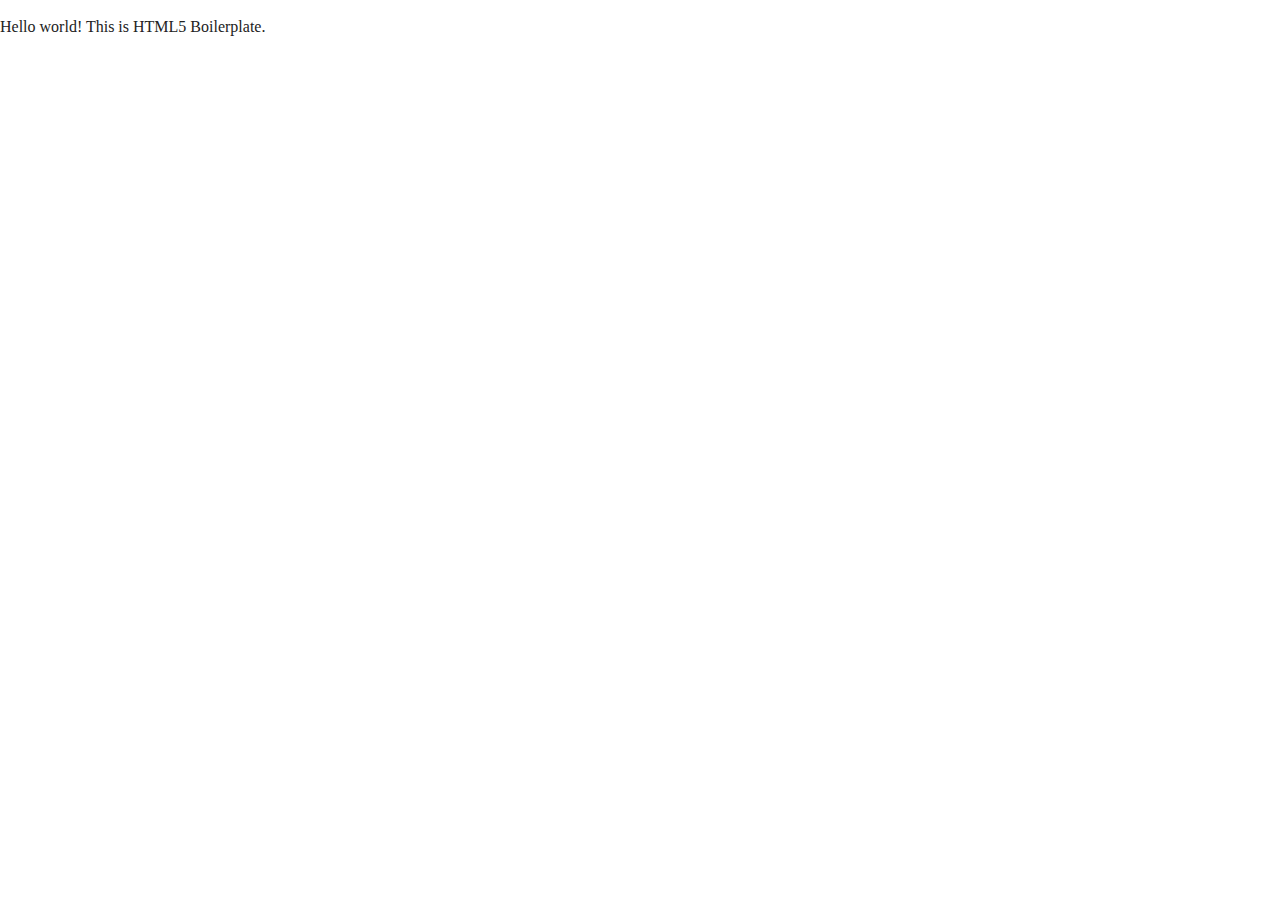
==== about/index.html @ 308e6aff "Added index.html files to subpages" ====
<!doctype html>
<html class="no-js" lang="">

<head>
  <meta charset="utf-8">
  <title></title>
  <meta name="description" content="">
  <meta name="viewport" content="width=device-width, initial-scale=1">

  <meta property="og:title" content="">
  <meta property="og:type" content="">
  <meta property="og:url" content="">
  <meta property="og:image" content="">

  <link rel="manifest" href="../site.webmanifest">
  <link rel="apple-touch-icon" href="../icon.png">
  <!-- Place favicon.ico in the root directory -->

  <link rel="stylesheet" href="../css/normalize.css">
  <link rel="stylesheet" href="../css/main.css">

  <meta name="theme-color" content="#fafafa">
</head>

<body>

  <!-- Add your site or application content here -->
  <p>Hello world! This is HTML5 Boilerplate.</p>
  <script src="../js/vendor/modernizr-3.11.2.min.js"></script>
  <script src="../js/plugins.js"></script>
  <script src="../js/main.js"></script>

  <!-- Google Analytics: change UA-XXXXX-Y to be your site's ID. -->
  <script>
    window.ga = function () { ga.q.push(arguments) }; ga.q = []; ga.l = +new Date;
    ga('create', 'UA-XXXXX-Y', 'auto'); ga('set', 'anonymizeIp', true); ga('set', 'transport', 'beacon'); ga('send', 'pageview')
  </script>
  <script src="https://www.google-analytics.com/analytics.js" async></script>
</body>

</html>
---- css/main.css ----
/*! HTML5 Boilerplate v8.0.0 | MIT License | https://html5boilerplate.com/ */

/* main.css 2.1.0 | MIT License | https://github.com/h5bp/main.css#readme */
/*
 * What follows is the result of much research on cross-browser styling.
 * Credit left inline and big thanks to Nicolas Gallagher, Jonathan Neal,
 * Kroc Camen, and the H5BP dev community and team.
 */

/* ==========================================================================
   Base styles: opinionated defaults
   ========================================================================== */

html {
  color: #222;
  font-size: 1em;
  line-height: 1.4;
}

/*
 * Remove text-shadow in selection highlight:
 * https://twitter.com/miketaylr/status/12228805301
 *
 * Vendor-prefixed and regular ::selection selectors cannot be combined:
 * https://stackoverflow.com/a/16982510/7133471
 *
 * Customize the background color to match your design.
 */

::-moz-selection {
  background: #b3d4fc;
  text-shadow: none;
}

::selection {
  background: #b3d4fc;
  text-shadow: none;
}

/*
 * A better looking default horizontal rule
 */

hr {
  display: block;
  height: 1px;
  border: 0;
  border-top: 1px solid #ccc;
  margin: 1em 0;
  padding: 0;
}

/*
 * Remove the gap between audio, canvas, iframes,
 * images, videos and the bottom of their containers:
 * https://github.com/h5bp/html5-boilerplate/issues/440
 */

audio,
canvas,
iframe,
img,
svg,
video {
  vertical-align: middle;
}

/*
 * Remove default fieldset styles.
 */

fieldset {
  border: 0;
  margin: 0;
  padding: 0;
}

/*
 * Allow only vertical resizing of textareas.
 */

textarea {
  resize: vertical;
}

/* ==========================================================================
   Author's custom styles
   ========================================================================== */

/* ==========================================================================
   Helper classes
   ========================================================================== */

/*
 * Hide visually and from screen readers
 */

.hidden,
[hidden] {
  display: none !important;
}

/*
 * Hide only visually, but have it available for screen readers:
 * https://snook.ca/archives/html_and_css/hiding-content-for-accessibility
 *
 * 1. For long content, line feeds are not interpreted as spaces and small width
 *    causes content to wrap 1 word per line:
 *    https://medium.com/@jessebeach/beware-smushed-off-screen-accessible-text-5952a4c2cbfe
 */

.sr-only {
  border: 0;
  clip: rect(0, 0, 0, 0);
  height: 1px;
  margin: -1px;
  overflow: hidden;
  padding: 0;
  position: absolute;
  white-space: nowrap;
  width: 1px;
  /* 1 */
}

/*
 * Extends the .sr-only class to allow the element
 * to be focusable when navigated to via the keyboard:
 * https://www.drupal.org/node/897638
 */

.sr-only.focusable:active,
.sr-only.focusable:focus {
  clip: auto;
  height: auto;
  margin: 0;
  overflow: visible;
  position: static;
  white-space: inherit;
  width: auto;
}

/*
 * Hide visually and from screen readers, but maintain layout
 */

.invisible {
  visibility: hidden;
}

/*
 * Clearfix: contain floats
 *
 * For modern browsers
 * 1. The space content is one way to avoid an Opera bug when the
 *    `contenteditable` attribute is included anywhere else in the document.
 *    Otherwise it causes space to appear at the top and bottom of elements
 *    that receive the `clearfix` class.
 * 2. The use of `table` rather than `block` is only necessary if using
 *    `:before` to contain the top-margins of child elements.
 */

.clearfix::before,
.clearfix::after {
  content: " ";
  display: table;
}

.clearfix::after {
  clear: both;
}

/* ==========================================================================
   EXAMPLE Media Queries for Responsive Design.
   These examples override the primary ('mobile first') styles.
   Modify as content requires.
   ========================================================================== */

@media only screen and (min-width: 35em) {
  /* Style adjustments for viewports that meet the condition */
}

@media print,
  (-webkit-min-device-pixel-ratio: 1.25),
  (min-resolution: 1.25dppx),
  (min-resolution: 120dpi) {
  /* Style adjustments for high resolution devices */
}

/* ==========================================================================
   Print styles.
   Inlined to avoid the additional HTTP request:
   https://www.phpied.com/delay-loading-your-print-css/
   ========================================================================== */

@media print {
  *,
  *::before,
  *::after {
    background: #fff !important;
    color: #000 !important;
    /* Black prints faster */
    box-shadow: none !important;
    text-shadow: none !important;
  }

  a,
  a:visited {
    text-decoration: underline;
  }

  a[href]::after {
    content: " (" attr(href) ")";
  }

  abbr[title]::after {
    content: " (" attr(title) ")";
  }

  /*
   * Don't show links that are fragment identifiers,
   * or use the `javascript:` pseudo protocol
   */
  a[href^="#"]::after,
  a[href^="javascript:"]::after {
    content: "";
  }

  pre {
    white-space: pre-wrap !important;
  }

  pre,
  blockquote {
    border: 1px solid #999;
    page-break-inside: avoid;
  }

  /*
   * Printing Tables:
   * https://web.archive.org/web/20180815150934/http://css-discuss.incutio.com/wiki/Printing_Tables
   */
  thead {
    display: table-header-group;
  }

  tr,
  img {
    page-break-inside: avoid;
  }

  p,
  h2,
  h3 {
    orphans: 3;
    widows: 3;
  }

  h2,
  h3 {
    page-break-after: avoid;
  }
}
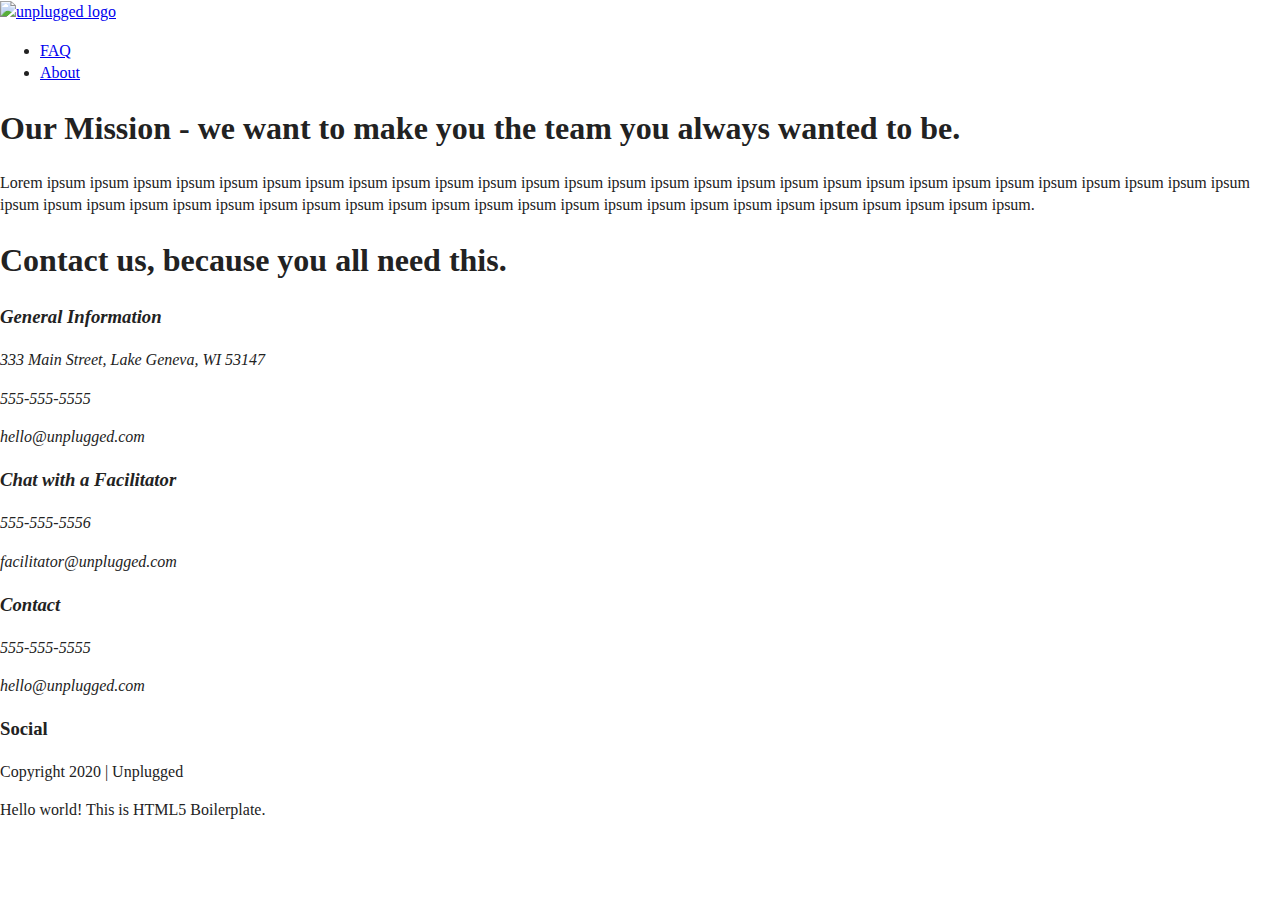
==== commit b0bd019f: "Coded About page" ====
--- a/about/index.html
+++ b/about/index.html
@@ -23,6 +23,69 @@
 </head>
 
 <body>
+  <header>
+    <div class="content-wrapper">
+      <a href="../index.html"><img src="img/unpluggedlogo.png" alt="unplugged logo"></a>
+      <div class="header-divider">
+      <nav>
+        <ul>
+          <li><a href="../faq/index.html" target="_blank">FAQ</a></li>
+          <li><a href="#">About</a></li>
+        </ul>
+      </nav>
+    </div>
+  </header>
+  <section class="mission">
+    <div class="content-wrapper">
+      <div class="mission-content">
+        <h1>Our Mission - we want to make you the team you always wanted to be.</h1>
+        <p>Lorem ipsum ipsum ipsum ipsum ipsum ipsum ipsum ipsum ipsum ipsum ipsum ipsum ipsum ipsum ipsum ipsum ipsum ipsum ipsum ipsum ipsum ipsum ipsum ipsum ipsum ipsum ipsum ipsum ipsum ipsum ipsum ipsum ipsum ipsum ipsum ipsum ipsum ipsum ipsum ipsum ipsum ipsum ipsum ipsum ipsum ipsum ipsum ipsum ipsum ipsum ipsum ipsum.</p>
+      </div>
+    </div>
+  </section>
+  <section class="map">
+    <figure></figure>
+  </section>
+  <section class="contact-section">
+    <div class="content-wrapper">
+      <h1>Contact us, because you all need this.</h1>
+      <address>
+        <div>
+          <h3>General Information</h3>
+          <p>333 Main Street, Lake Geneva, WI 53147</p>
+          <p>555-555-5555</p>
+          <p>hello@unplugged.com</p>
+        </div>
+        <div>
+          <h3>Chat with a Facilitator</h3>
+          <p>555-555-5556</p>
+          <p>facilitator@unplugged.com</p>
+        </div>
+      </address>
+    </div>
+  </section>
+  <footer>
+    <div class="content-wrapper">
+      <div class="footer-content">
+        <address class="contact">
+          <h3>Contact</h3>
+          <p>555-555-5555</p>
+          <p>hello@unplugged.com</p>
+        </address>
+        <div class="social">
+          <h3>Social</h3>
+          <div class="social-icons">
+            <p><a href="https://www.facebook.com.yoursite" target="_blank"></a></p>
+            <p><a href="https://www.twitter.com/you" target="_blank"></a></p>
+            <p><a href="https://www.instagram.com/you" target="_blank"></a></p>
+          </div>
+        </div>
+      </div>
+    </div>
+    <div class="copyright">
+      <p>Copyright 2020 | Unplugged</p>
+    </div>
+  </footer>
 
   <!-- Add your site or application content here -->
   <p>Hello world! This is HTML5 Boilerplate.</p>
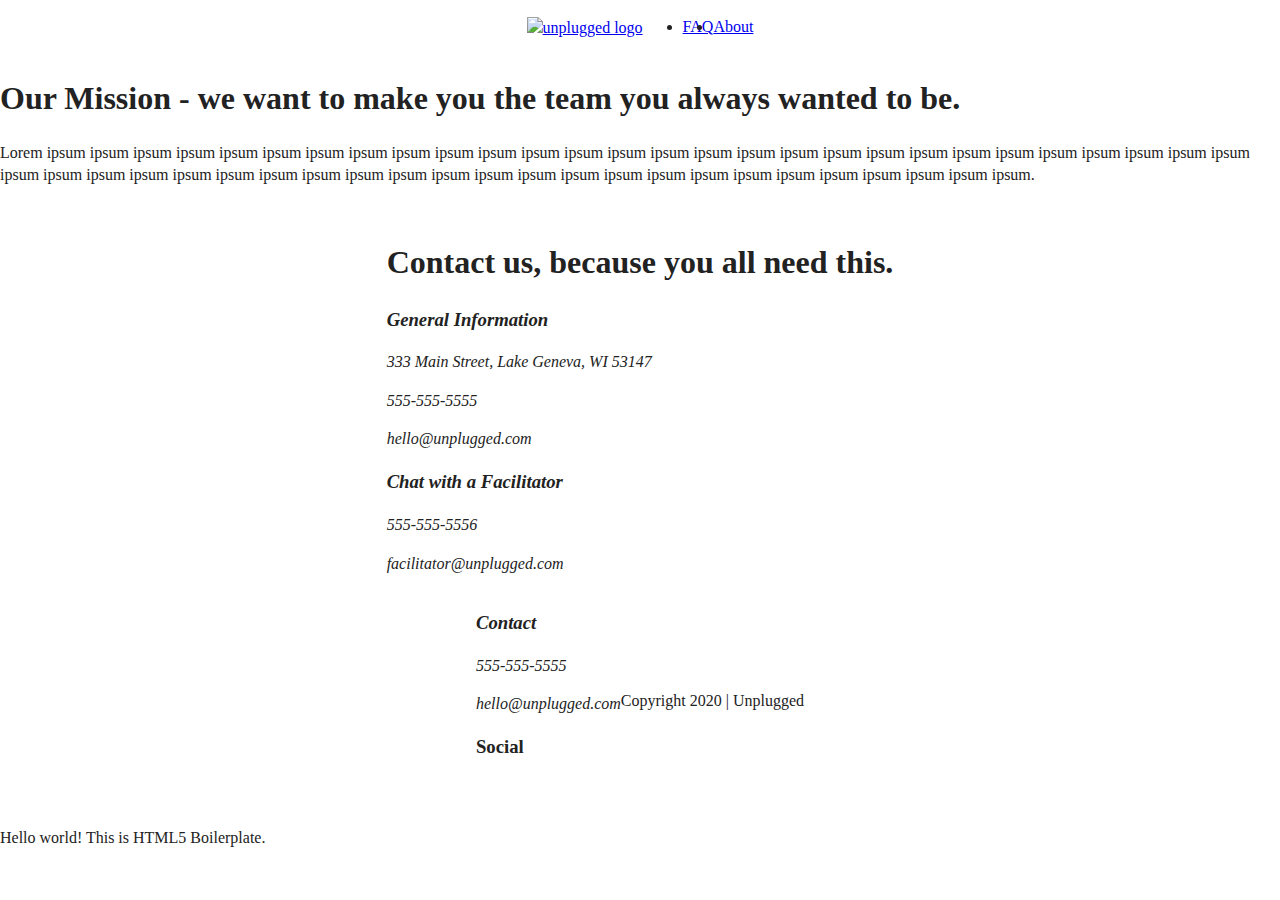
==== commit fa140bfb: "CSS framework styling" ====
--- a/about/index.html
+++ b/about/index.html
@@ -35,35 +35,37 @@
       </nav>
     </div>
   </header>
-  <section class="mission">
-    <div class="content-wrapper">
-      <div class="mission-content">
-        <h1>Our Mission - we want to make you the team you always wanted to be.</h1>
-        <p>Lorem ipsum ipsum ipsum ipsum ipsum ipsum ipsum ipsum ipsum ipsum ipsum ipsum ipsum ipsum ipsum ipsum ipsum ipsum ipsum ipsum ipsum ipsum ipsum ipsum ipsum ipsum ipsum ipsum ipsum ipsum ipsum ipsum ipsum ipsum ipsum ipsum ipsum ipsum ipsum ipsum ipsum ipsum ipsum ipsum ipsum ipsum ipsum ipsum ipsum ipsum ipsum ipsum.</p>
+  <main>
+    <section class="mission">
+      <div class="content-wrapper">
+        <div class="mission-content">
+          <h1>Our Mission - we want to make you the team you always wanted to be.</h1>
+          <p>Lorem ipsum ipsum ipsum ipsum ipsum ipsum ipsum ipsum ipsum ipsum ipsum ipsum ipsum ipsum ipsum ipsum ipsum ipsum ipsum ipsum ipsum ipsum ipsum ipsum ipsum ipsum ipsum ipsum ipsum ipsum ipsum ipsum ipsum ipsum ipsum ipsum ipsum ipsum ipsum ipsum ipsum ipsum ipsum ipsum ipsum ipsum ipsum ipsum ipsum ipsum ipsum ipsum.</p>
+        </div>
       </div>
-    </div>
-  </section>
-  <section class="map">
-    <figure></figure>
-  </section>
-  <section class="contact-section">
-    <div class="content-wrapper">
-      <h1>Contact us, because you all need this.</h1>
-      <address>
-        <div>
-          <h3>General Information</h3>
-          <p>333 Main Street, Lake Geneva, WI 53147</p>
-          <p>555-555-5555</p>
-          <p>hello@unplugged.com</p>
-        </div>
-        <div>
-          <h3>Chat with a Facilitator</h3>
-          <p>555-555-5556</p>
-          <p>facilitator@unplugged.com</p>
-        </div>
-      </address>
-    </div>
-  </section>
+    </section>
+    <section class="map">
+      <figure></figure>
+    </section>
+    <section class="contact-section">
+      <div class="content-wrapper">
+        <h1>Contact us, because you all need this.</h1>
+        <address>
+          <div>
+            <h3>General Information</h3>
+            <p>333 Main Street, Lake Geneva, WI 53147</p>
+            <p>555-555-5555</p>
+            <p>hello@unplugged.com</p>
+          </div>
+          <div>
+            <h3>Chat with a Facilitator</h3>
+            <p>555-555-5556</p>
+            <p>facilitator@unplugged.com</p>
+          </div>
+        </address>
+      </div>
+    </section>
+  </main>
   <footer>
     <div class="content-wrapper">
       <div class="footer-content">
--- a/css/main.css
+++ b/css/main.css
@@ -84,8 +84,116 @@
 }
 
 /* ==========================================================================
-   Author's custom styles
-   ========================================================================== */
+Author's custom styles
+========================================================================== */
+
+/* ------------------------ Base styles ------------------------- */
+
+header, footer {
+  display: flex;
+  justify-content: center;
+  align-items: center;
+  flex-flow: row wrap;
+}
+
+header .content-wrapper {
+  display: flex;
+  justify-content: center;
+  align-items: center;
+  flex-flow: row wrap;
+}
+
+header nav {
+  display: flex;
+  justify-content: space-around;
+  align-items: center;
+  flex-flow: row wrap;
+}
+
+header nav ul {
+  display: flex;
+  justify-content: space-around;
+}
+
+footer .social-icons {
+  display: flex;
+  justify-content: space-around;
+  align-items: center;
+}
+
+footer .social-icons p {
+  display: flex;
+  justify-content: center;
+  align-items: center;
+}
+
+/* ------------------------ Mobile styles ------------------------- */
+
+/* ----- Homepage ----- */
+
+.hero-area {
+  display: flex;
+  justify-content: center;
+  flex-flow: row wrap;
+}
+
+aside {
+  display: flex;
+  justify-content: center;
+  align-items: center;
+  flex-flow: row wrap;
+}
+
+.features {
+  display: flex;
+  justify-content: center;
+  flex-flow: row wrap;
+}
+
+.features .features-items {
+  display: flex;
+  justify-content: center;
+  align-items: center;
+  flex-flow: row wrap;
+}
+
+.reviews {
+  display: flex;
+  justify-content: center;
+  flex-flow: row wrap;
+}
+
+/* ----- FAQ Page ----- */
+
+.faq {
+  display: flex;
+  justify-content: center;
+  align-items: center;
+  flex-flow: row wrap;
+}
+
+.faq .faq-question {
+  display: flex;
+  justify-content: center;
+  align-items: center;
+  flex-flow: row wrap;
+}
+
+/* ----- About Page ----- */
+
+.mission {
+  display: flex;
+  justify-content: center;
+  align-items: center;
+  flex-flow: row wrap;
+}
+
+.contact-section {
+  display: flex;
+  justify-content: center;
+  align-items: center;
+  flex-flow: row wrap;
+}
 
 /* ==========================================================================
    Helper classes
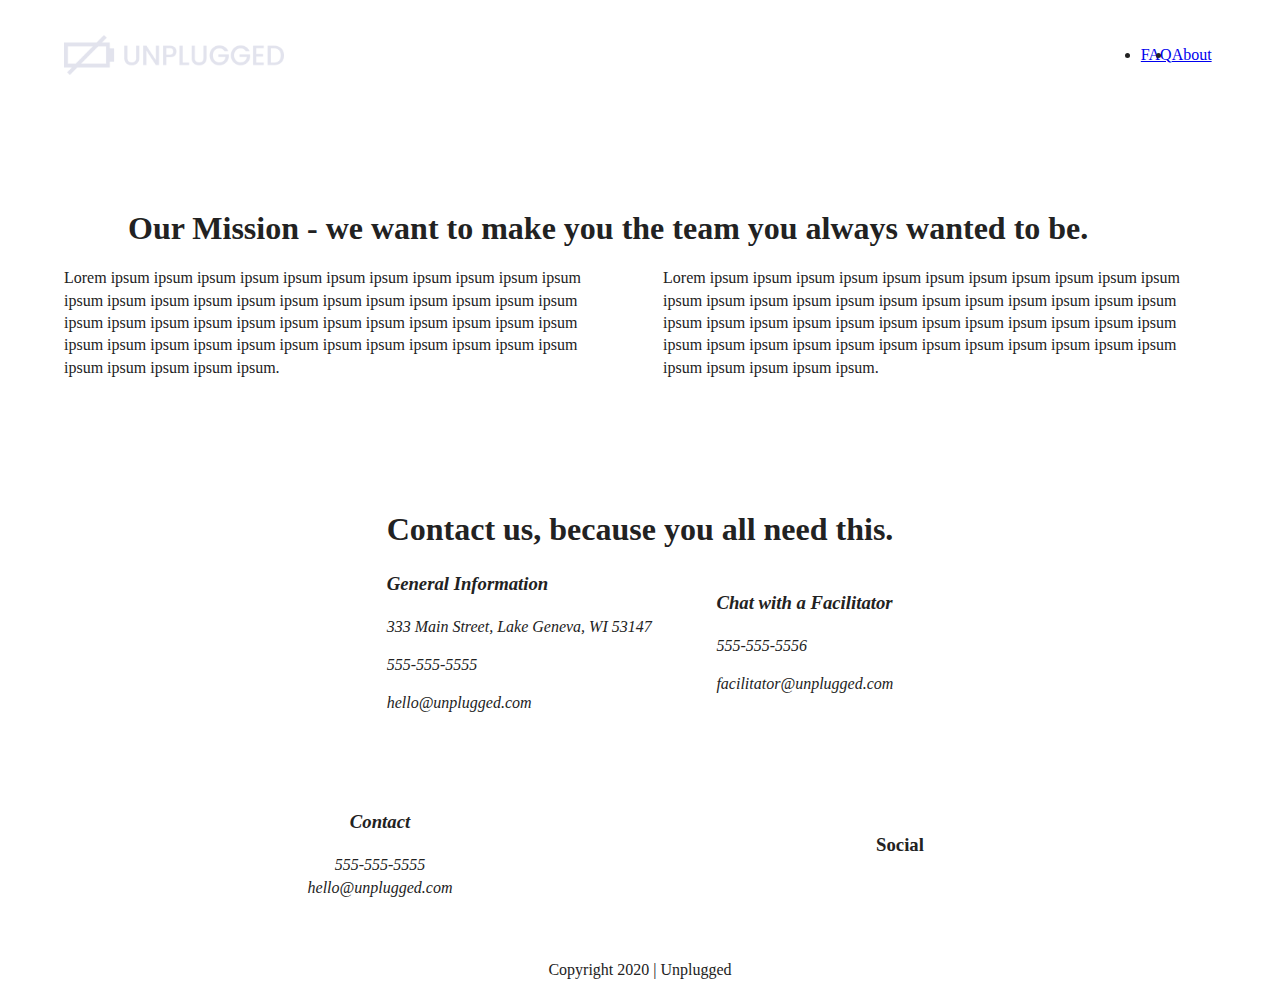
==== commit eec41e14: "Coded tablet styles" ====
--- a/about/index.html
+++ b/about/index.html
@@ -3,7 +3,7 @@
 
 <head>
   <meta charset="utf-8">
-  <title></title>
+  <title>About Unplugged</title>
   <meta name="description" content="">
   <meta name="viewport" content="width=device-width, initial-scale=1">
 
@@ -25,7 +25,7 @@
 <body>
   <header>
     <div class="content-wrapper">
-      <a href="../index.html"><img src="img/unpluggedlogo.png" alt="unplugged logo"></a>
+      <a href="../index.html"><img src="../img/unpluggedlogo.png" alt="unplugged logo"></a>
       <div class="header-divider">
       <nav>
         <ul>
@@ -41,6 +41,7 @@
         <div class="mission-content">
           <h1>Our Mission - we want to make you the team you always wanted to be.</h1>
           <p>Lorem ipsum ipsum ipsum ipsum ipsum ipsum ipsum ipsum ipsum ipsum ipsum ipsum ipsum ipsum ipsum ipsum ipsum ipsum ipsum ipsum ipsum ipsum ipsum ipsum ipsum ipsum ipsum ipsum ipsum ipsum ipsum ipsum ipsum ipsum ipsum ipsum ipsum ipsum ipsum ipsum ipsum ipsum ipsum ipsum ipsum ipsum ipsum ipsum ipsum ipsum ipsum ipsum.</p>
+          <p>Lorem ipsum ipsum ipsum ipsum ipsum ipsum ipsum ipsum ipsum ipsum ipsum ipsum ipsum ipsum ipsum ipsum ipsum ipsum ipsum ipsum ipsum ipsum ipsum ipsum ipsum ipsum ipsum ipsum ipsum ipsum ipsum ipsum ipsum ipsum ipsum ipsum ipsum ipsum ipsum ipsum ipsum ipsum ipsum ipsum ipsum ipsum ipsum ipsum ipsum ipsum ipsum ipsum.</p>
         </div>
       </div>
     </section>
@@ -50,7 +51,7 @@
     <section class="contact-section">
       <div class="content-wrapper">
         <h1>Contact us, because you all need this.</h1>
-        <address>
+        <address class="contact-content">
           <div>
             <h3>General Information</h3>
             <p>333 Main Street, Lake Geneva, WI 53147</p>
@@ -90,7 +91,6 @@
   </footer>
 
   <!-- Add your site or application content here -->
-  <p>Hello world! This is HTML5 Boilerplate.</p>
   <script src="../js/vendor/modernizr-3.11.2.min.js"></script>
   <script src="../js/plugins.js"></script>
   <script src="../js/main.js"></script>
--- a/css/main.css
+++ b/css/main.css
@@ -101,6 +101,20 @@
   justify-content: center;
   align-items: center;
   flex-flow: row wrap;
+  margin: 15px 0;
+  width: 100%;
+}
+
+header a {
+  width: 68.75%;
+}
+
+header img {
+  max-width: 220px;
+}
+
+header .header-divider {
+  width: 100%;
 }
 
 header nav {
@@ -108,11 +122,40 @@
   justify-content: space-around;
   align-items: center;
   flex-flow: row wrap;
+  width: 60%;
 }
 
 header nav ul {
   display: flex;
   justify-content: space-around;
+  width: 100%;
+}
+
+footer p {
+  margin: 0;
+}
+
+footer .content-wrapper {
+  display: flex;
+  justify-content: center;
+  align-items: center;
+  width: 100%;
+}
+
+footer .footer-content {
+  display: flex;
+  justify-content: center;
+  align-items: center;
+  flex-flow: row wrap;
+  width: 100%;
+}
+
+.contact, .social {
+  display: flex;
+  justify-content: center;
+  align-items: center;
+  flex-flow: column;
+  width: 100%;
 }
 
 footer .social-icons {
@@ -137,11 +180,24 @@
   flex-flow: row wrap;
 }
 
+.hero-area .content-wrapper {
+  width: 100%;
+}
+
+.content-wrapper h1 {
+  margin: 0 20px;
+}
+
 aside {
   display: flex;
   justify-content: center;
   align-items: center;
   flex-flow: row wrap;
+  margin: 0 20px;
+}
+
+.form h3, .form input {
+  margin: 9px 0;
 }
 
 .features {
@@ -150,6 +206,10 @@
   flex-flow: row wrap;
 }
 
+.features p {
+  margin: 0;
+}
+
 .features .features-items {
   display: flex;
   justify-content: center;
@@ -157,15 +217,28 @@
   flex-flow: row wrap;
 }
 
+.features-items article {
+  width: 60%;
+}
+
 .reviews {
   display: flex;
   justify-content: center;
   flex-flow: row wrap;
 }
 
+.reviews h3 {
+  width: 55%;
+  margin: 24px 20px;
+}
+
+.reviews p {
+  margin: 0 20px;
+}
+
 /* ----- FAQ Page ----- */
 
-.faq {
+.faq .content-wrapper {
   display: flex;
   justify-content: center;
   align-items: center;
@@ -188,11 +261,17 @@
   flex-flow: row wrap;
 }
 
+.mission-content h1 {
+  margin: 0;
+}
+
 .contact-section {
   display: flex;
   justify-content: center;
   align-items: center;
   flex-flow: row wrap;
+  width: 80%;
+  margin: 0 auto;
 }
 
 /* ==========================================================================
@@ -281,17 +360,94 @@
    EXAMPLE Media Queries for Responsive Design.
    These examples override the primary ('mobile first') styles.
    Modify as content requires.
-   ========================================================================== */
-
-@media only screen and (min-width: 35em) {
-  /* Style adjustments for viewports that meet the condition */
-}
-
-@media print,
-  (-webkit-min-device-pixel-ratio: 1.25),
-  (min-resolution: 1.25dppx),
-  (min-resolution: 120dpi) {
-  /* Style adjustments for high resolution devices */
+   ==========================================================================*/
+
+@media only screen and (min-width: 768px) {
+
+  header a {
+    width: 28%;
+  }
+
+  header .content-wrapper {
+    margin: 28px 64px;
+    justify-content: space-between;
+  }
+
+  header .header-divider {
+    width: 10%;
+  }
+
+  header nav {
+    width: 30%;
+  }
+
+  .content-wrapper h1 {
+    margin: 0 64px;
+  }
+
+  aside .content-wrapper {
+    display: flex;
+    justify-content: space-between;
+    width: 100%;
+    margin: 0 64px;
+  }
+
+  .form, .form-description {
+    width: 40%;
+  }
+
+  .features-items article {
+    width: 25%;
+    margin: 50px 12.5%;
+  }
+
+  footer .footer-content {
+    justify-content: space-between;
+    margin: 60px 120px;
+  }
+
+  .contact, .social {
+    width: 50%;
+  }
+
+  .mission-content {
+    display: flex;
+    justify-content: space-between;
+    align-items: center;
+    flex-flow: row wrap;
+    margin: 96px 64px;
+  }
+
+  .mission-content p {
+    width: 48%;
+  }
+
+  .contact-section .content-wrapper h1 {
+    margin: 0;
+  }
+
+  .contact-content {
+    display: flex;
+    justify-content: space-between;
+    align-items: center;
+  }
+
+  .faq {
+    justify-content: space-between;
+  }
+
+  .faq .content-wrapper {
+    flex-basis: 40%;
+  }
+
+  .faq h1 {
+    width: 100%;
+  }
+
+}
+
+@media only screen and (min-width: 1200px) {
+
 }
 
 /* ==========================================================================
